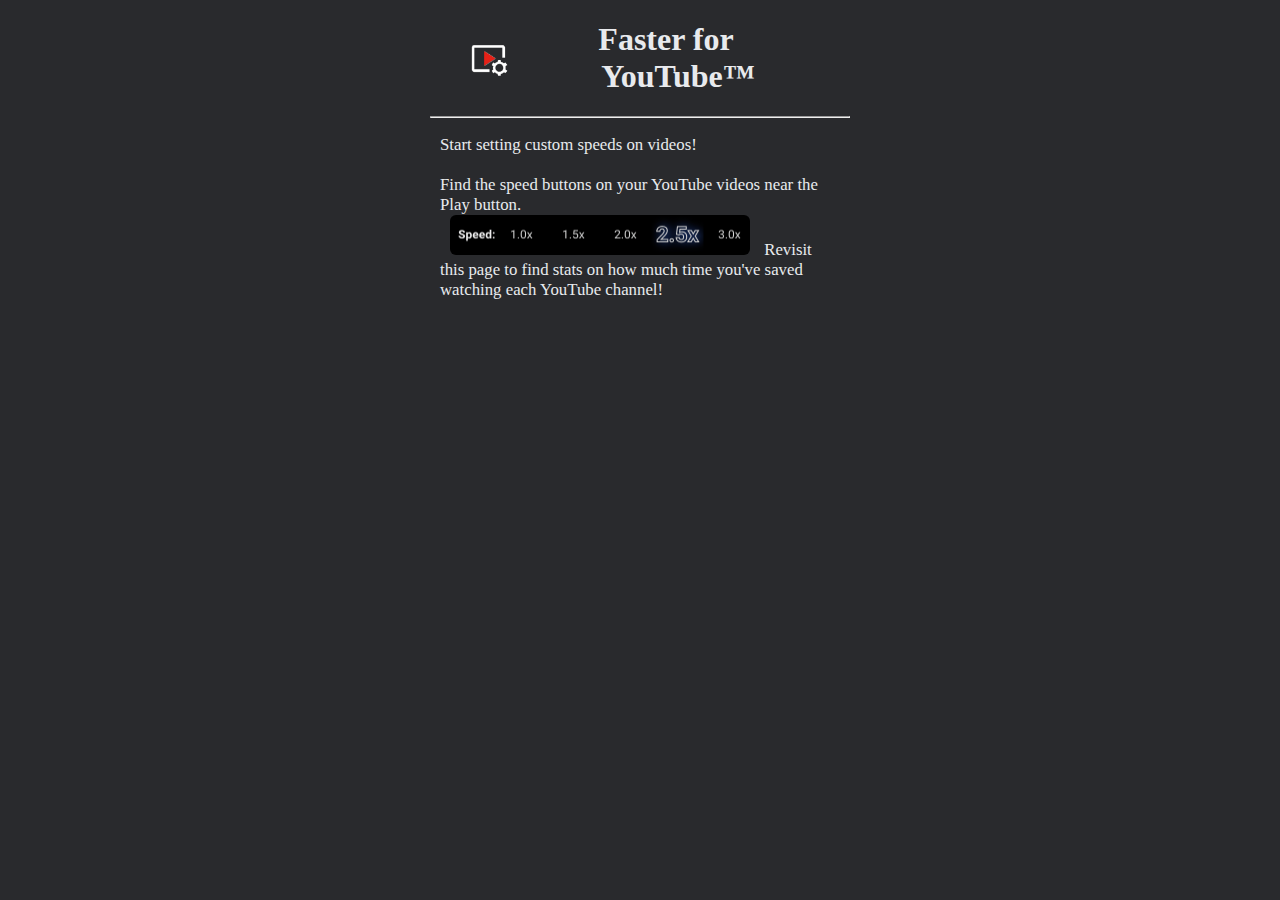
==== src/public/channels.html @ c98f69b0 "beta store listing" ====
<html>
  <head>
    <meta charset="UTF-8">
    <style>
      body {
        margin: auto;
        width: 420px;
        max-width: 100%;
        font-size: 14px;
        background-color: #292a2d;
        color: #E8EAED;
      }

      header {
        display: flex;
        align-items: center;
        justify-content: center;
        font-weight: bold;
        user-select: none;
        margin: 20px;
        font-size: 32px;
      }

      header p {
        margin: 0px 10px;
        text-align: center
      }

      header img {
        padding: 18px;
      }

      #content {
        padding: 10px;
      }

      #content > div {
        flex-direction: column;
      }

      #nochannels {
        font-size: 120%;
      }

      .imageTutorial {
        margin: auto;
        padding: 10px;
      }
      .imageTutorial img {
        border-radius: 6px;
      }

      ul li {
        display: inline;
      }

      li.rate-selected {
        font-weight: bold;
      }
      li:not(.rate-selected) {
        visibility: hidden;
      }

      .channel-detail {
        display: flex;
        cursor: default;
      }

      .channel-author {
        text-overflow: ellipsis;
        width: calc(374px - 190px);
        overflow: hidden;
        white-space: nowrap;
      }

      .channel-rates {
        padding: 0px;
        margin: 0px;
      }

      .channel-saved {
        margin: auto;
      }

      .time-saved {
        text-align: right;
        width: 80px;
      }

      div#headers {
        margin-bottom: 6px;
      }

      .clickable {
        cursor: pointer;
        text-decoration: underline;
      }
    </style>
  </head>
  <body>
    <header>
      <img src="../assets/faster.128.png" width="40" height="40" />
      <p>Faster for&nbsp;&nbsp;&nbsp; YouTube™</p>
    </header>
    <hr>
    <div id="content">
      <div id="nochannels">
        Start setting custom speeds on videos!<br/><br/>
        Find the speed buttons on your YouTube videos near the Play button.<br/>
        <span class="imageTutorial">
          <img src="../assets/speed_controls.png" width="300" height="40" />
        </span>
        Revisit this page to find stats on how much time you've saved watching each YouTube channel!
      </div>
      <div id="channels"></div>
    </div>
    <script src="channels.js"></script>
  </body>
</html>
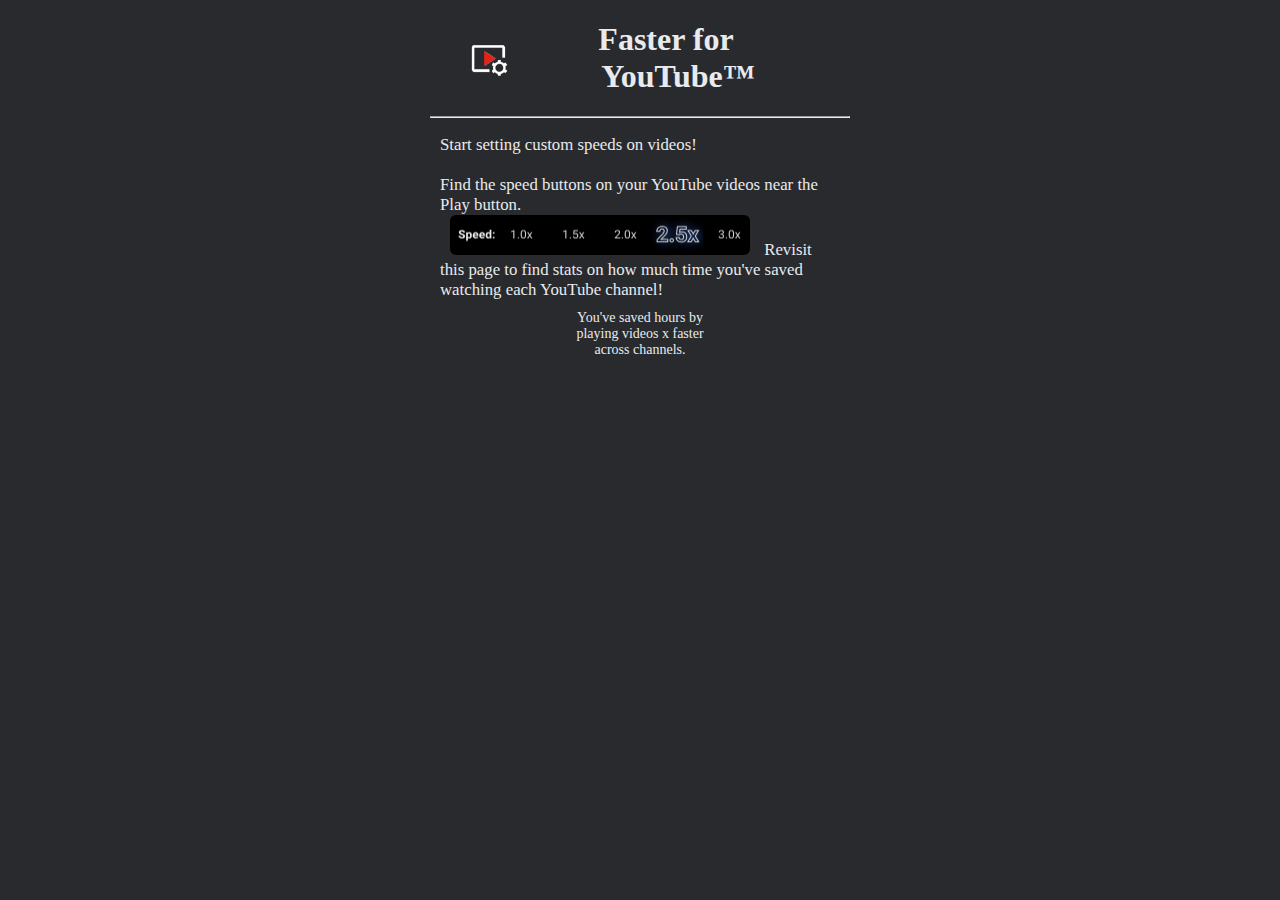
==== commit b2640c32: "4 > Channel Statistics Summary" ====
--- a/src/public/channels.html
+++ b/src/public/channels.html
@@ -73,6 +73,11 @@
         white-space: nowrap;
       }
 
+      span.channel-author:hover {
+        cursor: pointer;
+        text-decoration: underline;
+      }
+
       .channel-rates {
         padding: 0px;
         margin: 0px;
@@ -95,6 +100,18 @@
         cursor: pointer;
         text-decoration: underline;
       }
+
+      #channel-summary {
+        display: flex;
+        flex-direction: column;
+        align-items: center;
+        padding: 10px;
+      }
+
+      .emphasis {
+        font-weight: bold;
+        font-size: 118%;
+      }
     </style>
   </head>
   <body>
@@ -112,7 +129,14 @@
         </span>
         Revisit this page to find stats on how much time you've saved watching each YouTube channel!
       </div>
-      <div id="channels"></div>
+      <div id="channel-results">
+        <div id="channel-summary">
+          <span>You've saved <span id="hourCount" class="emphasis"></span> hours by<br/></span>
+          <span>playing <span id="videoCount" class="emphasis"></span> videos <span id="averageSpeed" class="emphasis"></span>x faster<br/></span>
+          <span>across <span id="channelCount" class="emphasis"></span> channels.</span>
+        </div>
+        <div id="channels"></div>
+      </div>
     </div>
     <script src="channels.js"></script>
   </body>
